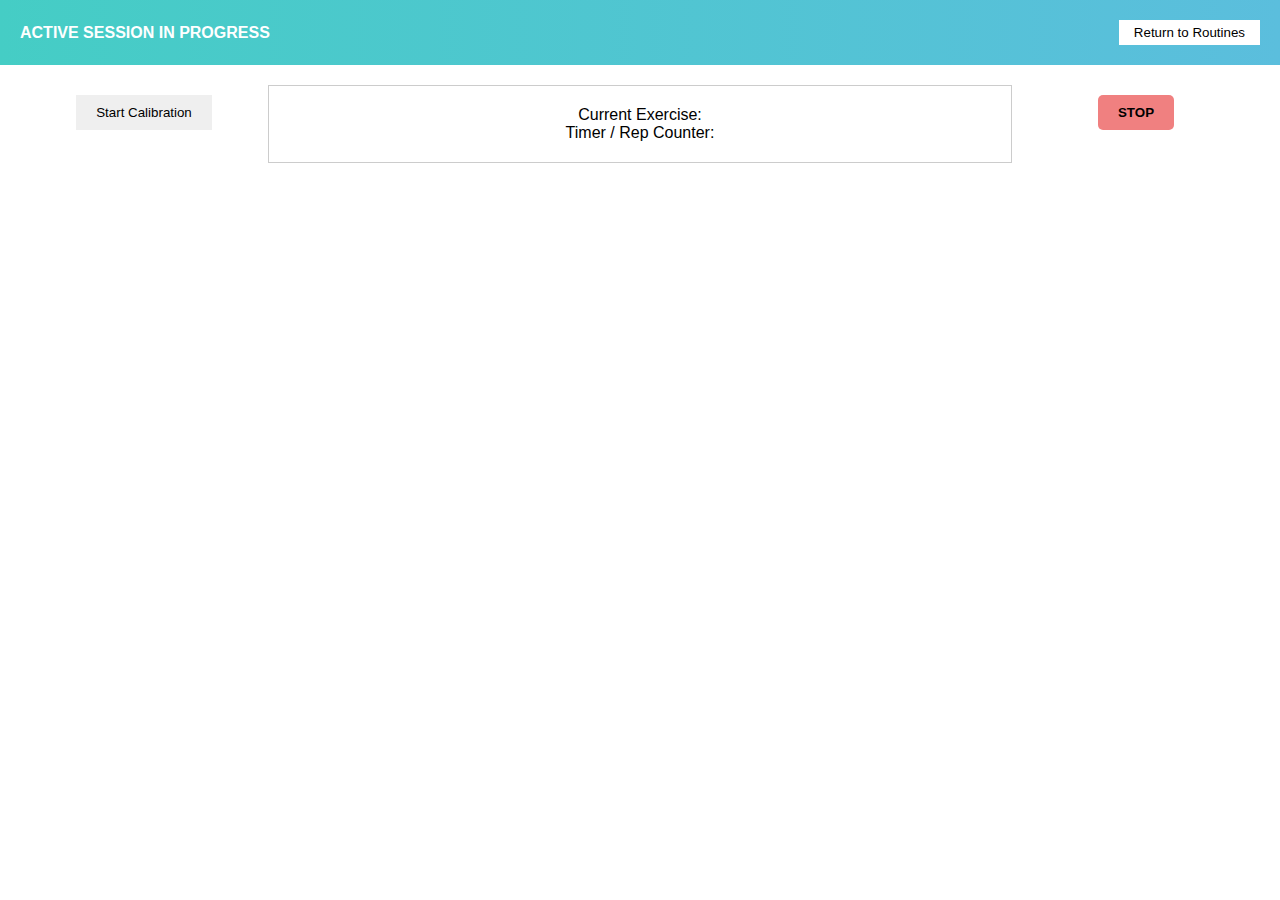
==== active-session.html @ 96fe7175 "More Stuff" ====
<!DOCTYPE html>
<html lang="en">
<head>
  <meta charset="UTF-8">
  <meta http-equiv="X-UA-Compatible" content="IE=edge">
  <meta name="viewport" content="width=device-width, initial-scale=1.0">
  <link rel="stylesheet" href="style.css">
  <title>Active Session</title>
</head>
<body>

<div class="active-session-header">
  <div class="header-title">ACTIVE SESSION IN PROGRESS</div>
  <button class="return-button">Return to Routines</button>
</div>

<main class="active-session-content">
  <aside class="sidebar">
    <button class="calibration-button">Start Calibration</button>
  </aside>

  <section class="webcam-feed">
    <div class="current-exercise">Current Exercise:</div>
    <div class="rep-counter">Timer / Rep Counter:</div>
  </section>

  <aside class="session-controls">
    <button class="stop-button">STOP</button>
  </aside>
</main>

</body>
</html>
---- style.css ----
* {
  margin: 0;
  padding: 0;
  box-sizing: border-box;

}

body, html {
  font-family: 'Inter', sans-serif; /* Assuming 'Inter' is the font used */
  height: 100%;
  overflow-x: hidden;
}

.homepage {
  display: flex;
  flex-direction: column;
  height: 100%;
}

.menu {
  background: linear-gradient(90deg, #45CDC5 0%, #5BBEDD 100%);
  padding: 1rem;
  display: flex;
  justify-content: space-between;
  align-items: center;
  box-shadow: 0 4px 4px rgba(0, 0, 0, 0.25);
}

.logo-container img{
  width: 85px !important; /* Or whatever width you prefer */
  height: auto !important;
  border-radius: 30px;
  margin-left: 50px;
}

.content {
  padding: 20px; /* Adjust padding as needed */
  display: flex;
  flex-direction: column;
  justify-content: flex-start; 
}

.intro {
  display: flex;
  justify-content: space-between;
  align-items: center;
  padding: 2rem;
}

.intro-text,
.intro-image-container {
  max-width: 50%;
  flex: 1;
  padding: 10px;
}

.intro-text h1 {
  font-size: 36px;
  margin-bottom: 1rem;
}

.intro-text p {
  font-size: 20px;
  margin-bottom: 1rem;
}

.get-started-button {
  display: inline-block;
  padding: 15px 30px;
  background-color: #5BBEDD;
  border-radius: 10px;
  border: none;
  color: whitesmoke;
  text-align: center;
  text-decoration: none; /* Removes the underline from links */
  cursor: pointer;
  font-weight: bold; 
  font-size: 20px;
}


.intro-image {
  width: 100%;
  height: auto;
  border-radius: 43px;
  box-shadow: 0 4px 4px rgba(0, 0, 0, 0.25);
}

.mission {
  text-align: center;
  padding: 2rem;
  position: absolute;
  bottom: 0;
  width: 100%;
  background-color: #f2f2f2;
}

@media (max-width: 768px) {
  .intro-text {
    max-width: 100%;
    text-align: center;
  }
  .intro-image-container {
    max-width: 100%;
  }
}

/* PROFILE PAGE */ 


body, html {
  height: 100%;
  font-family: 'Inter', sans-serif; /* Assuming 'Inter' is the font used */
  background-color: #ffff;
}

.medical-profile {
  background-color: white; 
  min-height: 100vh;
}

.navigation {
  display: flex;
  justify-content: space-between;
  align-items: center;
  background: linear-gradient(to right, #45CDC5, #5BBEDD); /* Apply the gradient here */
  padding: 1rem 2rem; /* Adjust padding as needed */
}

.home-button {
  background: whitesmoke;
  color: black;
  border: 1px solid #fff; /* Border color for the button */
  padding: 0.5rem 1rem;
  border-radius: 5px;
  cursor: pointer;
  text-decoration: none; /* If it's a link styled as a button */
  font-weight: bold;
}

.header {
  padding: 2rem;
  background-color: white;
  color: #333;
}

.header h1 {
  color: black;
  margin-bottom: 1rem;
}

/* ... existing CSS ... */

.content-container {
  display: flex;
  justify-content: space-between; /* This will place the content and the exercise plan side by side */
  padding: 2rem; /* Add padding for spacing */
  padding-left: 5%;
}

.welcome-section {
  flex: 1; /* Takes up remaining space */
  /* Additional styling for the welcome section */
}

.exercise-plan {
  flex: 0 0 45%; /* Locks the exercise plan to 40% width of the container */
  max-width: 45%; 
  background-color: #fff; /* Set the background color */
  padding: 2rem;
  padding-left: 5%;
  border-radius: 10px; /* Rounded corners for the plan */
}

.exercise-item {
  background-color: #E0F7FA; /* Light teal background for each item */
  border-radius: 10px; /* Rounded corners for the items */
  padding: 1rem; /* Padding inside each exercise item */
  margin-bottom: 1rem; /* Space between exercise items */
  /* You can add a border or shadow to each item if needed for better separation */
}

.exercise-item h3 {
  color: #333; /* Dark text color for readability */
}

.week-goal {
  /* Styles for the week goal */
}

.doctor-note {
  border: 2px solid #45CDC5; /* Border color to match the design */
  border-radius: 10px; /* Rounded corners */
  padding: 1rem; /* Padding for the note */
  margin-top: 1rem; /* Space at the top */
}


/* ... additional CSS as needed ... */

/* ... additional CSS as needed ... */

/* Additional styling as needed for progress section and other components */

/* ACTIVE SESSION PAGE*/
* {
  box-sizing: border-box;
  margin: 0;
  padding: 0;
}

.active-session-header {
  background: linear-gradient(to right, #45CDC5, #5BBEDD);
  padding: 10px 20px;
  display: flex;
  justify-content: space-between;
  align-items: center;
}

.header-title {
  font-weight: bold;
  color: white;
}

.return-button {
  padding: 5px 15px;
  background-color: white;
  border: none;
  cursor: pointer;
}

.active-session-content {
  display: flex;
  justify-content: space-between;
  padding: 20px;
}

.sidebar, .session-controls {
  flex-basis: 20%;
  display: flex;
  flex-direction: column;
  align-items: center;
}

.webcam-feed {
  flex-basis: 60%;
  display: flex;
  flex-direction: column;
  align-items: center;
  justify-content: center;
  padding: 20px;
  border: 1px solid #ccc; /* Placeholder for the webcam feed area */
}

/* Add specific styling for buttons and webcam area */
button {
  margin: 10px 0;
  padding: 10px 20px;
  border: none;
  cursor: pointer;
}

.stop-button {
  background-color: lightcoral;
  border-radius: 5px;
  font-weight: bold;
}

/* Adjust the layout further with your own styles, colors, and sizes as needed */
/* AFTER SESSION SUMMARY PAGE*/


.session-summary-header {
  background: linear-gradient(to right, #45CDC5, #5BBEDD);
  padding: 10px 20px;
  color: white;
  display: flex;
  align-items: center;
  justify-content: space-between;
}

.header-content {
  display: flex;
  align-items: center;
}

.menu-button {
  background: none;
  border: none;
  color: white;
  font-size: 24px;
  cursor: pointer;
}

h1 {
  margin-left: 20px;
}

.session-summary-content {
  padding: 20px;
}

h2 {
  color: #333;
  margin-bottom: 10px;
}

p {
  color: #666;
  margin-bottom: 20px;
}

.feedback-section {
  margin-bottom: 20px;
}

textarea {
  width: 100%;
  padding: 10px;
  margin-top: 10px;
  border: 1px solid #ccc;
  border-radius: 4px;
  min-height: 100px;
}

.recovery-tips {
  background-color: #e0f7fa;
  padding: 20px;
  border-radius: 10px;
}

.recovery-tips h3 {
  margin-bottom: 10px;
}

.recovery-tips ul {
  list-style-type: none;
  padding: 0;
}

.recovery-tips li {
  margin-bottom: 10px;
  padding-left: 20px;
  position: relative;
}

.recovery-tips li:before {
  content: '✓';
  position: absolute;
  left: 0;
  color: green;
}
/* Add this to your existing CSS */

.navigation {
  padding: 10px 20px;
  background: #f8f8f8;
  border-bottom: 1px solid #e7e7e7;
}

.back-to-profile {
  text-decoration: none;
  color: #333;
  background: #e0f7fa;
  padding: 10px 15px;
  border-radius: 5px;
  font-weight: bold;
}

.back-to-profile:hover {
  background: #bde1ee;
}
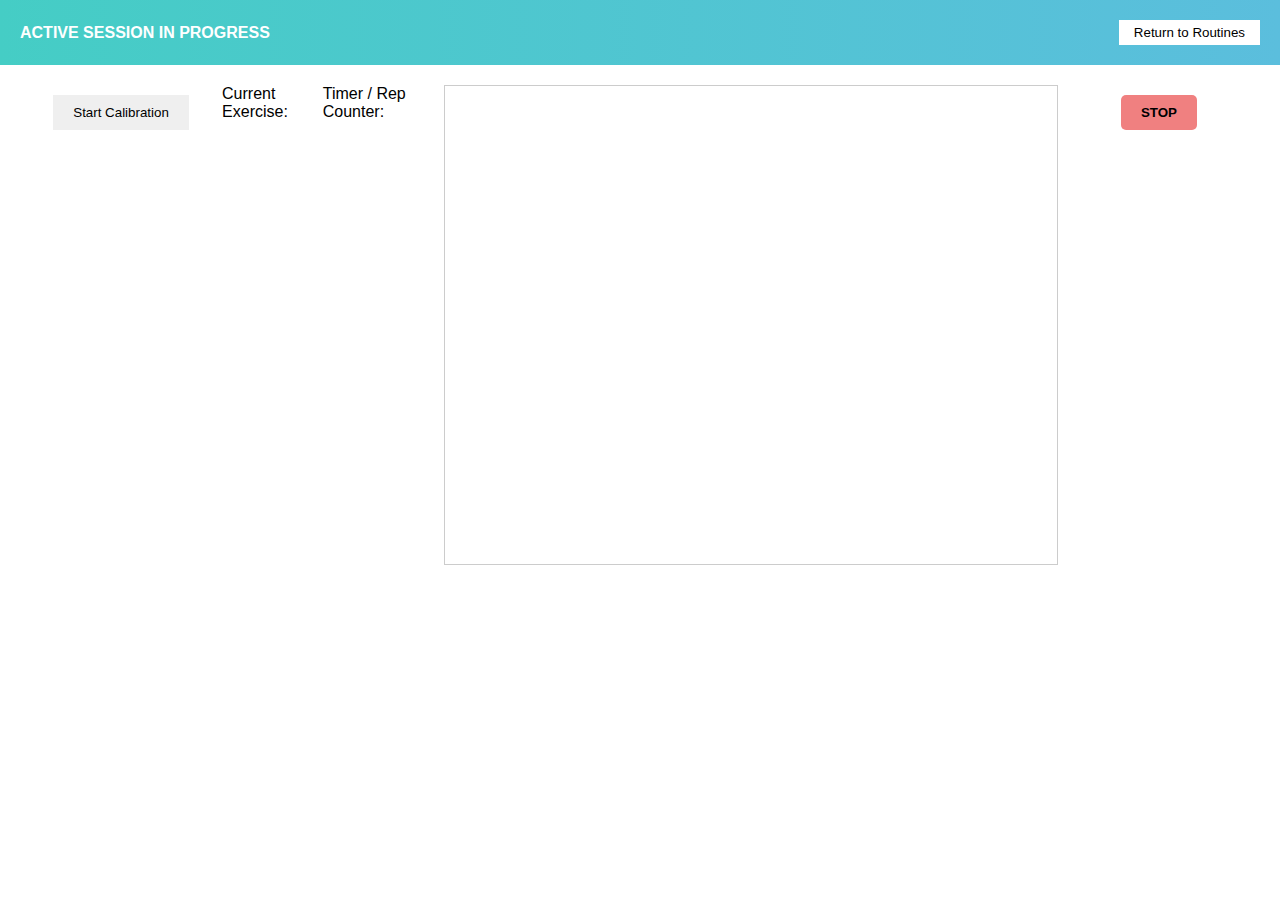
==== commit a827dc90: "Done for the night" ====
--- a/active-session.html
+++ b/active-session.html
@@ -19,10 +19,16 @@
     <button class="calibration-button">Start Calibration</button>
   </aside>
 
+  <div class="sessions-main">
+    <div class="session-info">
+      <div class="current-exercise">Current Exercise:</div>
+      <div class="rep-counter">Timer / Rep Counter:</div>  
+    </div>
+  </div>
+
   <section class="webcam-feed">
-    <div class="current-exercise">Current Exercise:</div>
-    <div class="rep-counter">Timer / Rep Counter:</div>
   </section>
+
 
   <aside class="session-controls">
     <button class="stop-button">STOP</button>
--- a/style.css
+++ b/style.css
@@ -31,6 +31,7 @@
   height: auto !important;
   border-radius: 30px;
   margin-left: 50px;
+  box-shadow: 0 4px 4px rgba(0, 0, 0, 0.25);
 }
 
 .content {
@@ -203,11 +204,6 @@
 /* Additional styling as needed for progress section and other components */
 
 /* ACTIVE SESSION PAGE*/
-* {
-  box-sizing: border-box;
-  margin: 0;
-  padding: 0;
-}
 
 .active-session-header {
   background: linear-gradient(to right, #45CDC5, #5BBEDD);
@@ -242,14 +238,29 @@
   align-items: center;
 }
 
+.session-main {
+  flex-grow: 1;
+  display: flex;
+  flex-direction: column;
+}
+
+.session-info {
+  display: flex;
+  justify-content: space-between;
+  padding-bottom: 20px; /* Add space between the info and the webcam feed */
+}
+
 .webcam-feed {
-  flex-basis: 60%;
+  flex-basis: 60%; /* You can remove this if you want a fixed size instead of a flex basis */
+  width: 640px; /* Set a fixed width for your webcam feed */
+  height: 480px; /* Set a fixed height for your webcam feed */
   display: flex;
   flex-direction: column;
   align-items: center;
   justify-content: center;
   padding: 20px;
   border: 1px solid #ccc; /* Placeholder for the webcam feed area */
+  margin: auto; /* Placeholder for the webcam feed area */
 }
 
 /* Add specific styling for buttons and webcam area */
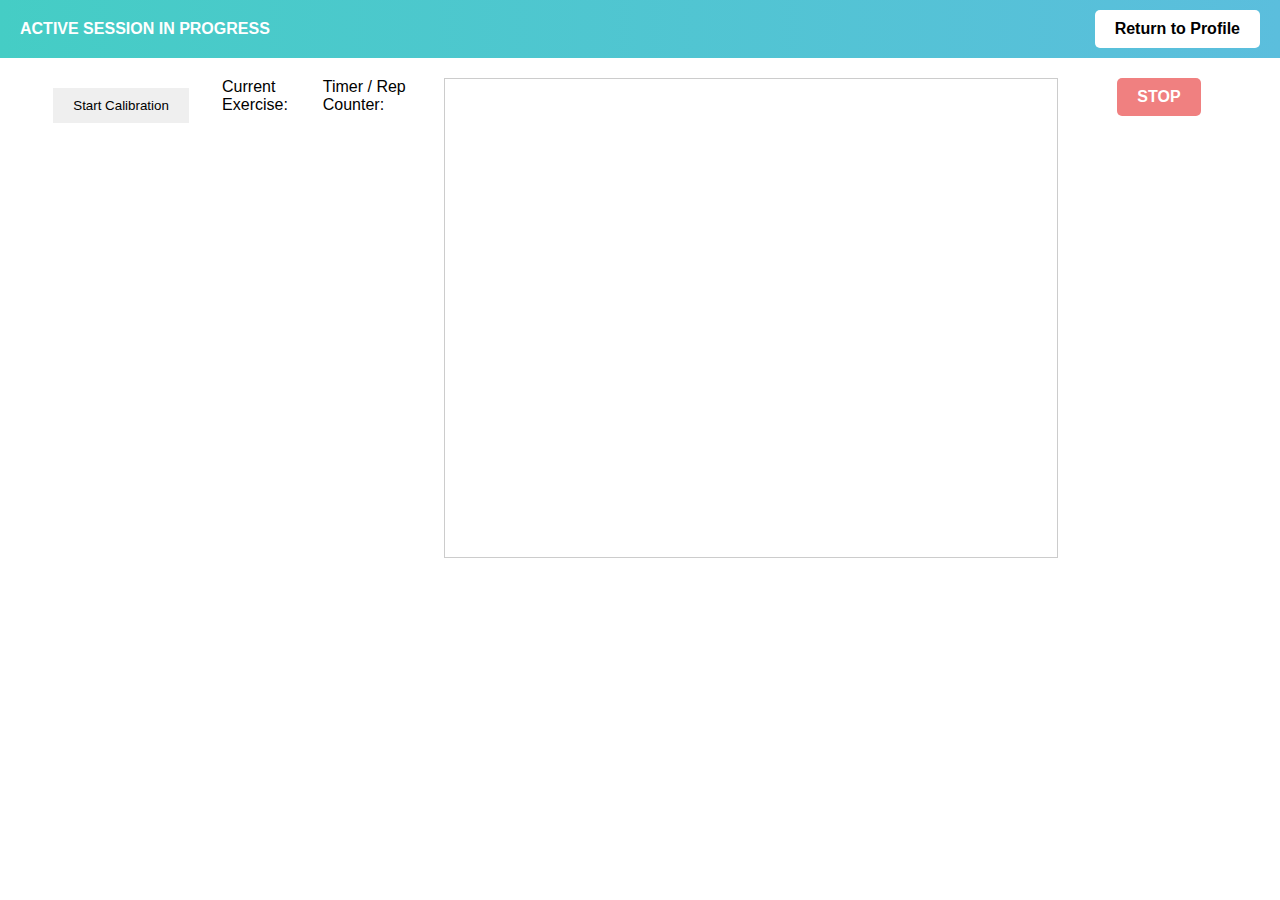
==== commit 25886a75: "All pages linked together" ====
--- a/active-session.html
+++ b/active-session.html
@@ -11,7 +11,7 @@
 
 <div class="active-session-header">
   <div class="header-title">ACTIVE SESSION IN PROGRESS</div>
-  <button class="return-button">Return to Routines</button>
+  <a href="profile.html" class="return-button">Return to Profile</a>
 </div>
 
 <main class="active-session-content">
@@ -31,7 +31,7 @@
 
 
   <aside class="session-controls">
-    <button class="stop-button">STOP</button>
+    <a href="session-summary.html" class="stop-button">STOP</a>
   </aside>
 </main>
 
--- a/style.css
+++ b/style.css
@@ -112,7 +112,6 @@
 body, html {
   height: 100%;
   font-family: 'Inter', sans-serif; /* Assuming 'Inter' is the font used */
-  background-color: #ffff;
 }
 
 .medical-profile {
@@ -129,16 +128,22 @@
 }
 
 .home-button {
-  background: whitesmoke;
-  color: black;
-  border: 1px solid #fff; /* Border color for the button */
-  padding: 0.5rem 1rem;
-  border-radius: 5px;
-  cursor: pointer;
-  text-decoration: none; /* If it's a link styled as a button */
-  font-weight: bold;
-}
-
+  display: inline-block;
+  padding: 10px 20px;
+  border: none;
+  border-radius: 5px;
+  background-color: whitesmoke; /* Your teal color */
+  color: black; /* Text color */
+  font-size: 16px;
+  font-weight: bold;
+  text-align: center;
+  text-decoration: none; /* Remove the underline from links */
+  cursor: pointer;
+  transition: background-color 0.3s ease;
+}
+.home-button:hover {
+  background-color: lightcyan; /* Slightly darker teal on hover */
+}
 .header {
   padding: 2rem;
   background-color: white;
@@ -148,7 +153,53 @@
 .header h1 {
   color: black;
   margin-bottom: 1rem;
-}
+  
+}.start-routine-button {
+  display: inline-block; /* Allows padding and width to be applied correctly */
+  padding: 10px 20px;
+  background-color: #45CDC5; /* Teal background */
+  border: none;
+  border-radius: 5px;
+  color: white; /* White text */
+  font-size: 16px;
+  font-weight: bold;
+  cursor: pointer;
+  text-decoration: none; /* Removes underline from link */
+  text-align: center;
+  transition: background-color 0.3s ease;
+}
+
+
+.start-routine-button:hover {
+  background-color: #39b2a9; /* Slightly darker teal on hover */
+}
+
+.session-history {
+  /* Styles for the history section */
+  margin-top: 20px; /* Adjust spacing as needed */
+}
+
+.history-list {
+  list-style: none; /* Removes default list styling */
+  padding: 0;
+}
+
+.history-item {
+  background-color: #e6f7ff; /* Light blue background for history items */
+  padding: 10px;
+  margin-bottom: 10px; /* Space between history items */
+  border-radius: 5px; /* Rounded corners */
+  display: flex;
+  justify-content: space-between;
+  align-items: center;
+}
+
+.status-icon {
+  color: green; /* Color for the check mark */
+  font-size: 24px; /* Size of the check mark */
+}
+
+
 
 /* ... existing CSS ... */
 
@@ -219,12 +270,44 @@
 }
 
 .return-button {
-  padding: 5px 15px;
-  background-color: white;
-  border: none;
-  cursor: pointer;
-}
-
+  display: inline-block; /* Allows padding and width to be applied correctly */
+  padding: 10px 20px;
+  border: none;
+  border-radius: 5px;
+  color: black; /* White text */
+  font-size: 16px;
+  font-weight: bold;
+  cursor: pointer;
+  text-decoration: none; /* Removes underline from link */
+  text-align: center;
+  transition: background-color 0.3s ease;
+}
+.return-button {
+  background-color: white; /* Teal background for the return button */
+}
+.return-button:hover {
+  background-color: lightcyan; /* Slightly darker teal on hover for return button */
+}
+.stop-button {
+  display: inline-block; /* Allows padding and width to be applied correctly */
+  padding: 10px 20px;
+  border: none;
+  border-radius: 5px;
+  color: white; /* White text */
+  background-color: #FF4136; /* Red background for the stop button */
+  font-size: 16px;
+  font-weight: bold;
+  cursor: pointer;
+  text-decoration: none; /* Removes underline from link */
+  text-align: center;
+  transition: background-color 0.3s ease;
+}
+.stop-button {
+  background-color: lightcoral; /* Red background for the stop button */
+}
+.stop-button:hover {
+  background-color: lightpink; /* Darker red on hover for stop button */
+}
 .active-session-content {
   display: flex;
   justify-content: space-between;
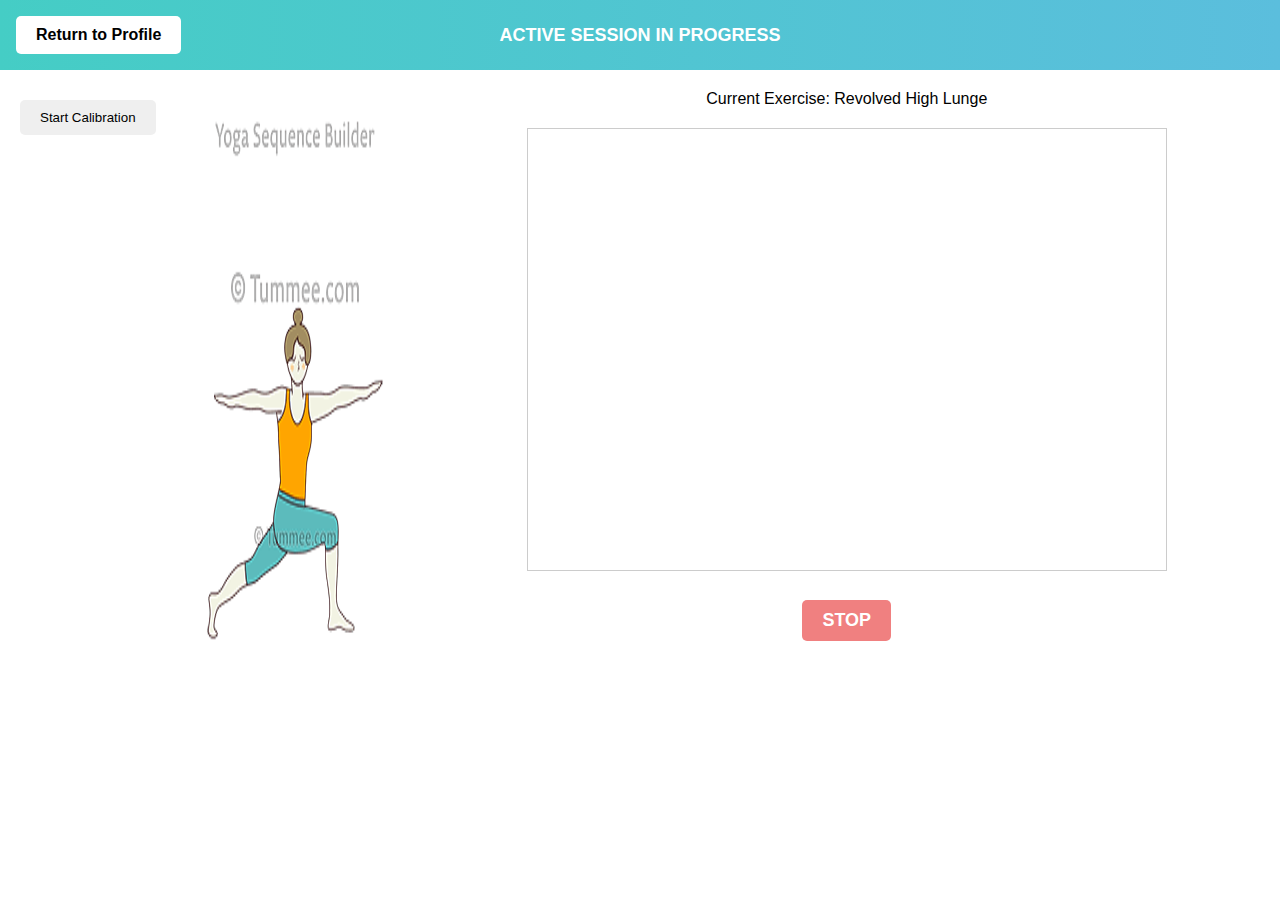
==== commit 450a9c33: "Final Almost" ====
--- a/active-session.html
+++ b/active-session.html
@@ -18,21 +18,23 @@
   <aside class="sidebar">
     <button class="calibration-button">Start Calibration</button>
   </aside>
+  <img src="imgs/revolved_high_lunge_pose__parivrtta_ashtachandrasana_yoga (1).png" alt="">
 
-  <div class="sessions-main">
-    <div class="session-info">
-      <div class="current-exercise">Current Exercise:</div>
-      <div class="rep-counter">Timer / Rep Counter:</div>  
+  <div class="session-main">
+    <!-- Current Exercise label -->
+    <div class="current-exercise">Current Exercise: Revolved High Lunge </div>
+    
+    <!-- Webcam Feed -->
+    <section class="webcam-feed">
+      <!-- Webcam content would go here -->
+    </section>
+    
+    <!-- STOP button -->
+    <div class="session-controls">
+      <a href="session-summary.html" class="stop-button">STOP</a>
     </div>
   </div>
-
-  <section class="webcam-feed">
-  </section>
-
-
-  <aside class="session-controls">
-    <a href="session-summary.html" class="stop-button">STOP</a>
-  </aside>
+  
 </main>
 
 </body>
--- a/style.css
+++ b/style.css
@@ -25,7 +25,10 @@
   align-items: center;
   box-shadow: 0 4px 4px rgba(0, 0, 0, 0.25);
 }
-
+.brand-name {
+  font-size: 150%;
+  color: #5BBEDD; /* Adjust the percentage to your liking */
+}
 .logo-container img{
   width: 85px !important; /* Or whatever width you prefer */
   height: auto !important;
@@ -109,11 +112,6 @@
 /* PROFILE PAGE */ 
 
 
-body, html {
-  height: 100%;
-  font-family: 'Inter', sans-serif; /* Assuming 'Inter' is the font used */
-}
-
 .medical-profile {
   background-color: white; 
   min-height: 100vh;
@@ -124,7 +122,7 @@
   justify-content: space-between;
   align-items: center;
   background: linear-gradient(to right, #45CDC5, #5BBEDD); /* Apply the gradient here */
-  padding: 1rem 2rem; /* Adjust padding as needed */
+  padding: 1rem; /* Adjust padding as needed */
 }
 
 .home-button {
@@ -153,16 +151,35 @@
 .header h1 {
   color: black;
   margin-bottom: 1rem;
-  
-}.start-routine-button {
+}
+.content-container {
+  display: flex;
+  justify-content: space-between;
+  align-items: flex-start;
+  margin: 20px;
+}
+.button-container {
+  display: flex;
+  justify-content: center; /* Aligns the button horizontally center */
+  align-items: center; /* Aligns the button vertically center */
+}
+.exercise-plan,
+.week-goal {
+  margin: 0;
+  padding: 0;
+  width: 48%; /* Each takes up roughly half the width */
+}
+
+.start-routine-button {
   display: inline-block; /* Allows padding and width to be applied correctly */
-  padding: 10px 20px;
+  padding: 15px 30px;
   background-color: #45CDC5; /* Teal background */
   border: none;
   border-radius: 5px;
   color: white; /* White text */
-  font-size: 16px;
+  font-size: 18px;
   font-weight: bold;
+  margin: 20px auto;
   cursor: pointer;
   text-decoration: none; /* Removes underline from link */
   text-align: center;
@@ -176,7 +193,10 @@
 
 .session-history {
   /* Styles for the history section */
-  margin-top: 20px; /* Adjust spacing as needed */
+  margin: 20px auto;
+  width: 35%; 
+  max-width: 600px; /* Maximum width */
+
 }
 
 .history-list {
@@ -198,10 +218,6 @@
   color: green; /* Color for the check mark */
   font-size: 24px; /* Size of the check mark */
 }
-
-
-
-/* ... existing CSS ... */
 
 .content-container {
   display: flex;
@@ -236,9 +252,7 @@
   color: #333; /* Dark text color for readability */
 }
 
-.week-goal {
-  /* Styles for the week goal */
-}
+
 
 .doctor-note {
   border: 2px solid #45CDC5; /* Border color to match the design */
@@ -248,6 +262,7 @@
 }
 
 
+
 /* ... additional CSS as needed ... */
 
 /* ... additional CSS as needed ... */
@@ -258,15 +273,19 @@
 
 .active-session-header {
   background: linear-gradient(to right, #45CDC5, #5BBEDD);
-  padding: 10px 20px;
-  display: flex;
-  justify-content: space-between;
-  align-items: center;
+  padding: 1rem;
+  color: white;
+  display: flex;
+  align-items: center;
+  justify-content: space-between;
 }
 
 .header-title {
   font-weight: bold;
   color: white;
+  position: absolute; /* Position it absolutely within the header */
+  left: 50%; /* Position it from the left 50% of the header */
+  transform: translateX(-50%); /* Shift it back to the left by half of its width */
 }
 
 .return-button {
@@ -290,21 +309,20 @@
 }
 .stop-button {
   display: inline-block; /* Allows padding and width to be applied correctly */
-  padding: 10px 20px;
+  padding: 15px 30px;
+  background-color: lightcoral; /* Teal background */
   border: none;
   border-radius: 5px;
   color: white; /* White text */
-  background-color: #FF4136; /* Red background for the stop button */
-  font-size: 16px;
+  font-size: 18px;
   font-weight: bold;
+  margin: 20px auto;
   cursor: pointer;
   text-decoration: none; /* Removes underline from link */
   text-align: center;
   transition: background-color 0.3s ease;
 }
-.stop-button {
-  background-color: lightcoral; /* Red background for the stop button */
-}
+
 .stop-button:hover {
   background-color: lightpink; /* Darker red on hover for stop button */
 }
@@ -314,27 +332,34 @@
   padding: 20px;
 }
 
-.sidebar, .session-controls {
+.session-controls {
   flex-basis: 20%;
   display: flex;
   flex-direction: column;
   align-items: center;
+  justify-content: center;
+  width: 100%;
 }
 
 .session-main {
   flex-grow: 1;
   display: flex;
   flex-direction: column;
+  align-items: center;
 }
 
 .session-info {
-  display: flex;
-  justify-content: space-between;
+  text-align: center;
+  width: 100%;
   padding-bottom: 20px; /* Add space between the info and the webcam feed */
 }
+.current-exercise{
+  text-align: center;
+  width: 100%;
+  margin-bottom: 20px;
+}
 
 .webcam-feed {
-  flex-basis: 60%; /* You can remove this if you want a fixed size instead of a flex basis */
   width: 640px; /* Set a fixed width for your webcam feed */
   height: 480px; /* Set a fixed height for your webcam feed */
   display: flex;
@@ -346,19 +371,16 @@
   margin: auto; /* Placeholder for the webcam feed area */
 }
 
+
 /* Add specific styling for buttons and webcam area */
-button {
-  margin: 10px 0;
+button , .stop-button{
   padding: 10px 20px;
+  border-radius: 5px;
+  margin-top: 10px;
   border: none;
   cursor: pointer;
 }
 
-.stop-button {
-  background-color: lightcoral;
-  border-radius: 5px;
-  font-weight: bold;
-}
 
 /* Adjust the layout further with your own styles, colors, and sizes as needed */
 /* AFTER SESSION SUMMARY PAGE*/
@@ -366,25 +388,48 @@
 
 .session-summary-header {
   background: linear-gradient(to right, #45CDC5, #5BBEDD);
-  padding: 10px 20px;
+  padding: 1rem;
   color: white;
   display: flex;
   align-items: center;
   justify-content: space-between;
 }
+.logo-container img{
+  width: 85px !important; /* Or whatever width you prefer */
+  height: auto !important;
+  border-radius: 30px;
+  margin-left: 25px;
+  box-shadow: 0 4px 4px rgba(0, 0, 0, 0.25);
+}
 
 .header-content {
   display: flex;
   align-items: center;
 }
-
-.menu-button {
-  background: none;
-  border: none;
-  color: white;
-  font-size: 24px;
-  cursor: pointer;
-}
+.header-title{
+  font-size: large;
+}
+
+.content-wrapper {
+  display: flex;
+  justify-content: space-between;
+  padding: 20px;
+  min-height: calc(100vh - 60px); /* Adjust height calculation based on actual header/footer size */
+}
+.left-container,
+.right-container {
+  width: 48%; /* Adjust width as needed for spacing */
+}
+.left-container h2{
+  color: #333;
+  margin-bottom: 20px;
+}
+.feedback-section,
+.recovery-tips {
+  margin-bottom: 20px;
+  margin-top: 40px;
+}
+
 
 h1 {
   margin-left: 20px;
@@ -443,6 +488,17 @@
   position: absolute;
   left: 0;
   color: green;
+}
+
+.footer {
+  position: fixed;
+  justify-content: space-between;
+  left: 0;
+  bottom: 0;
+  width: 100%;
+  background: #f8f8f8;
+  border-top: 1px solid #e7e7e7;
+  text-align: center; /* Centers the content of the footer */
 }
 /* Add this to your existing CSS */
 
@@ -459,6 +515,7 @@
   padding: 10px 15px;
   border-radius: 5px;
   font-weight: bold;
+  align-items: center;
 }
 
 .back-to-profile:hover {
